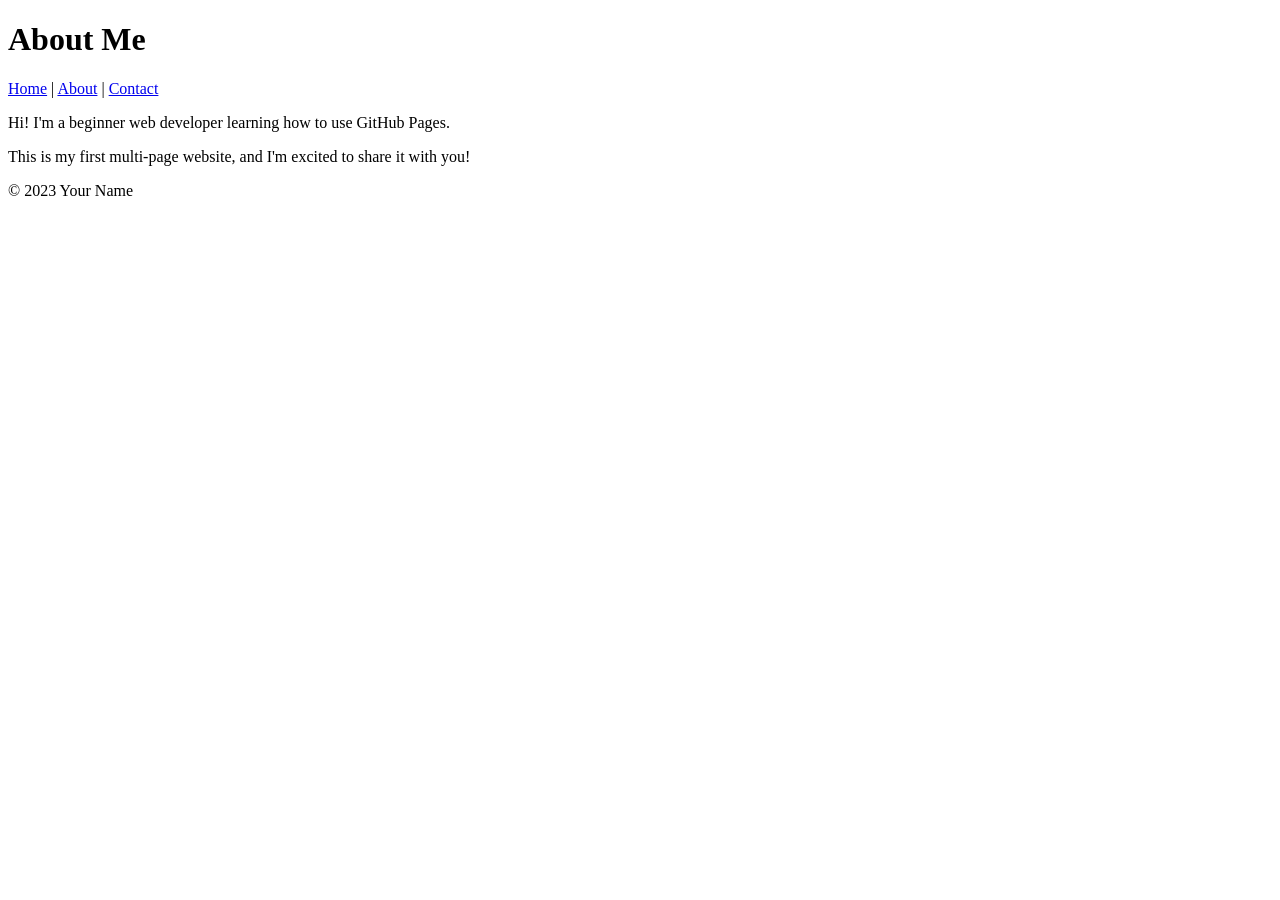
==== about.html @ 83f956d2 "Added About and contact with pages with navigation" ====
<!DOCTYPE html>
<html lang="en">

<head>

<meta charset="UTF-8">

<meta name="viewport" content="width=device-width, initial-scale=1.0">

<title>About Me</title>

</head>

<body>

<header>

<h1>About Me</h1>

<nav>

<a href="index.html">Home</a> |

<a href="about.html">About</a> |

<a href="contact.html">Contact</a>

</nav>

</header>
<main>

<p>Hi! I'm a beginner web developer learning how to use GitHub Pages.</p>

<p>This is my first multi-page website, and I'm excited to share it with you!</p>

</main>


<footer>

<p>&copy; 2023 Your Name</p>

</footer>

</body>

</html>
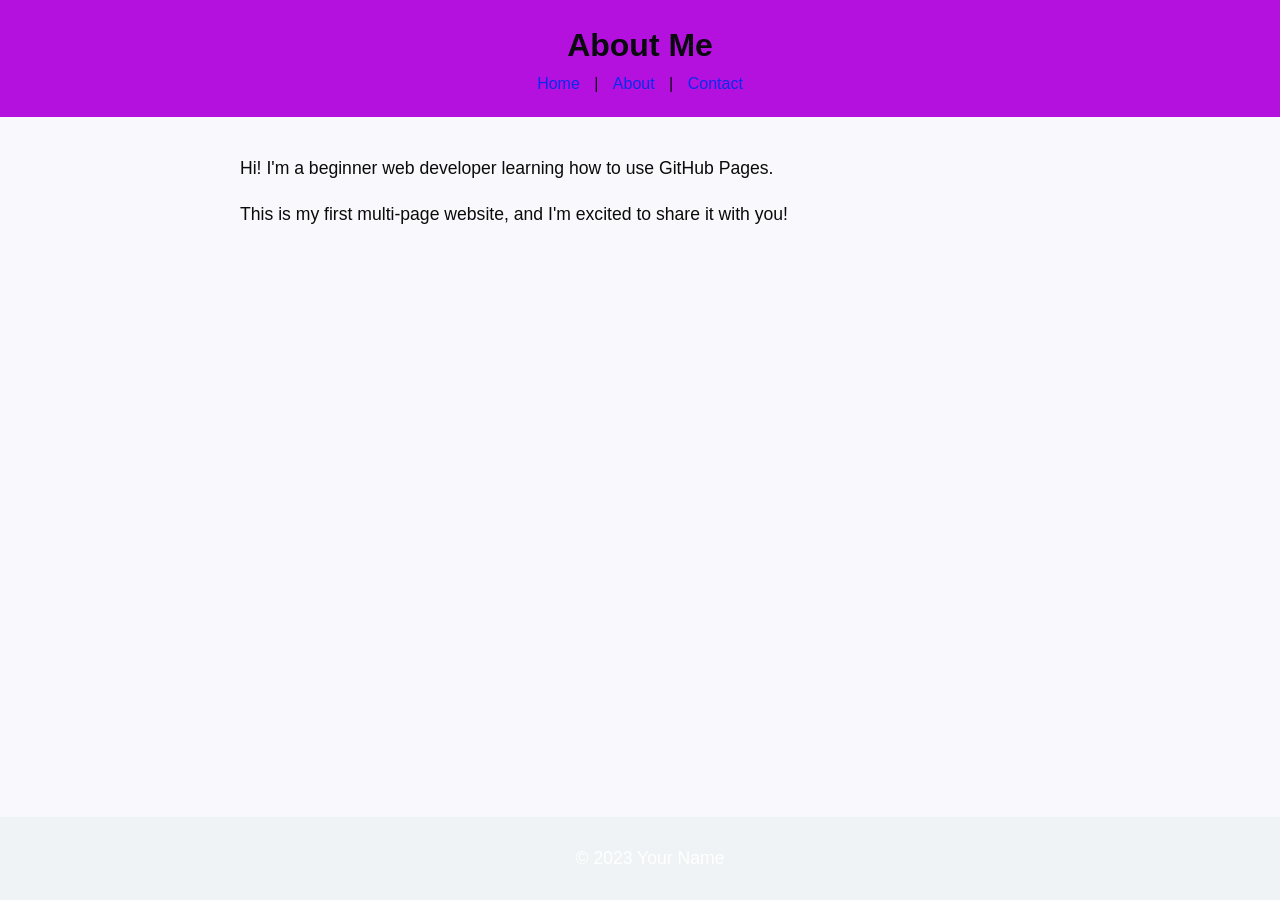
==== commit 6fadd550: "Added CSS3 styling to the website" ====
--- a/about.html
+++ b/about.html
@@ -8,6 +8,7 @@
 <meta name="viewport" content="width=device-width, initial-scale=1.0">
 
 <title>About Me</title>
+<link rel="stylesheet" href="style.css">
 
 </head>
 
--- a/style.css
+++ b/style.css
@@ -0,0 +1,115 @@
+body {
+
+font-family: Arial, sans-serif;
+
+color: #0b0b0b;
+
+background-color: #f9f8fc;
+
+margin: 0;
+
+padding: 0;
+
+line-height: 1.6;
+}
+header{
+    background-color: #b511de;
+    color: rgb(10, 9, 15);
+    padding: 20px;
+    text-align: center;
+}
+header h1{
+    margin: 0;
+}
+nav a {
+
+color: rgb(5, 44, 237);
+
+text-decoration: none;
+
+margin: 0 10px;
+}
+nav a:hover {
+
+text-decoration: underline;
+
+}main {
+
+padding: 20px;
+
+max-width: 800px;
+
+margin: 0 auto;
+
+}
+
+
+main img {
+
+max-width: 100%;
+
+height: auto;
+
+display: block;
+
+margin: 20px 0;
+}
+footer {
+
+background-color: #eff3f5;
+
+color: white;
+
+text-align: center;
+
+padding: 10px;
+
+position: fixed;
+
+bottom: 0;
+
+width: 100%;
+
+}p {
+
+font-size: 1.1em;
+
+}
+
+
+a {
+
+color: #fb08ba;
+
+text-decoration: none;
+
+}
+
+
+a:hover {
+
+text-decoration: underline;
+}img {
+
+border: 5px solid #f7f0f9;
+
+border-radius: 10px;
+}
+img {
+
+border: 5px solid #f2f7f3;
+
+border-radius: 10px;
+}
+main a[href^="mailto:"] {
+
+color: #ff5722;
+
+font-weight: bold;
+
+}
+
+
+
+
+
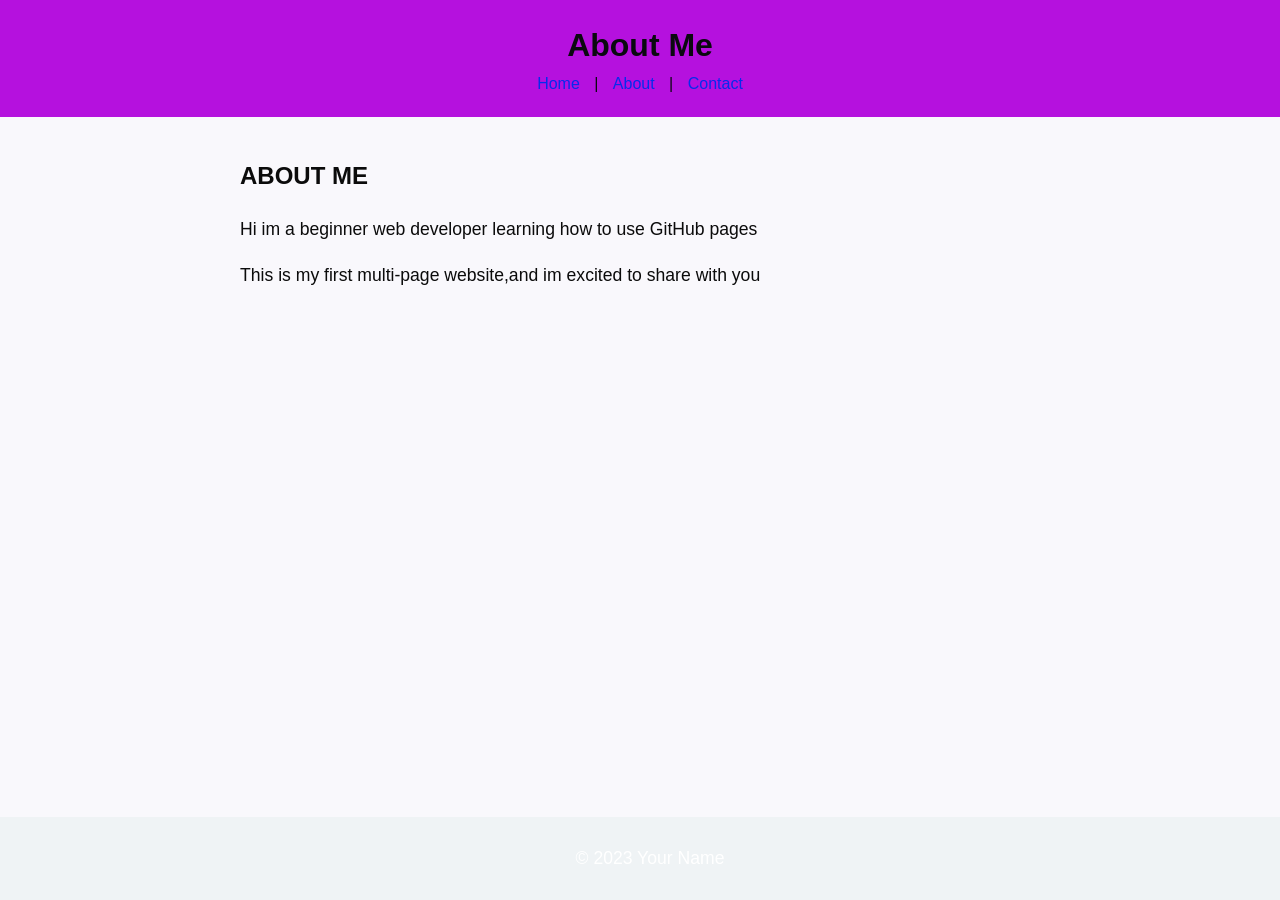
==== commit 36829159: "Added Boostrap framework for styling and layout" ====
--- a/about.html
+++ b/about.html
@@ -29,11 +29,10 @@
 </nav>
 
 </header>
-<main>
-
-<p>Hi! I'm a beginner web developer learning how to use GitHub Pages.</p>
-
-<p>This is my first multi-page website, and I'm excited to share it with you!</p>
+<main class="container my-5">
+    <h2>ABOUT ME</h2>
+    <p>Hi im a beginner web developer learning how to use GitHub pages</p>
+    <p>This is my first multi-page website,and im excited to share with you </p>
 
 </main>
 
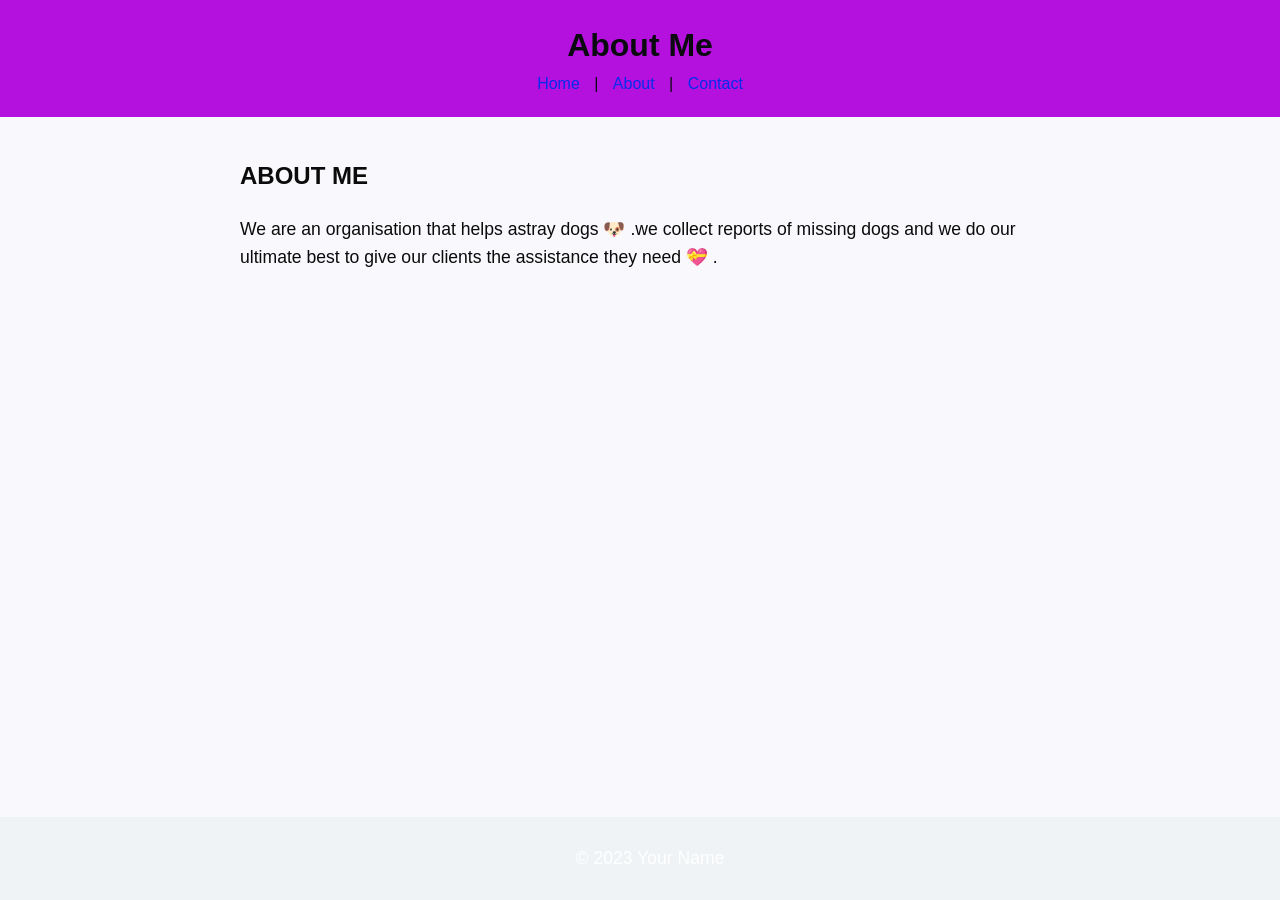
==== commit 5f089771: "Updated content" ====
--- a/about.html
+++ b/about.html
@@ -31,8 +31,8 @@
 </header>
 <main class="container my-5">
     <h2>ABOUT ME</h2>
-    <p>Hi im a beginner web developer learning how to use GitHub pages</p>
-    <p>This is my first multi-page website,and im excited to share with you </p>
+    <p> We are an organisation that helps astray dogs 🐶 .we collect reports of missing dogs and we do our ultimate best to give our clients the assistance they need 💝 . </p>
+    <p> </p>
 
 </main>
 
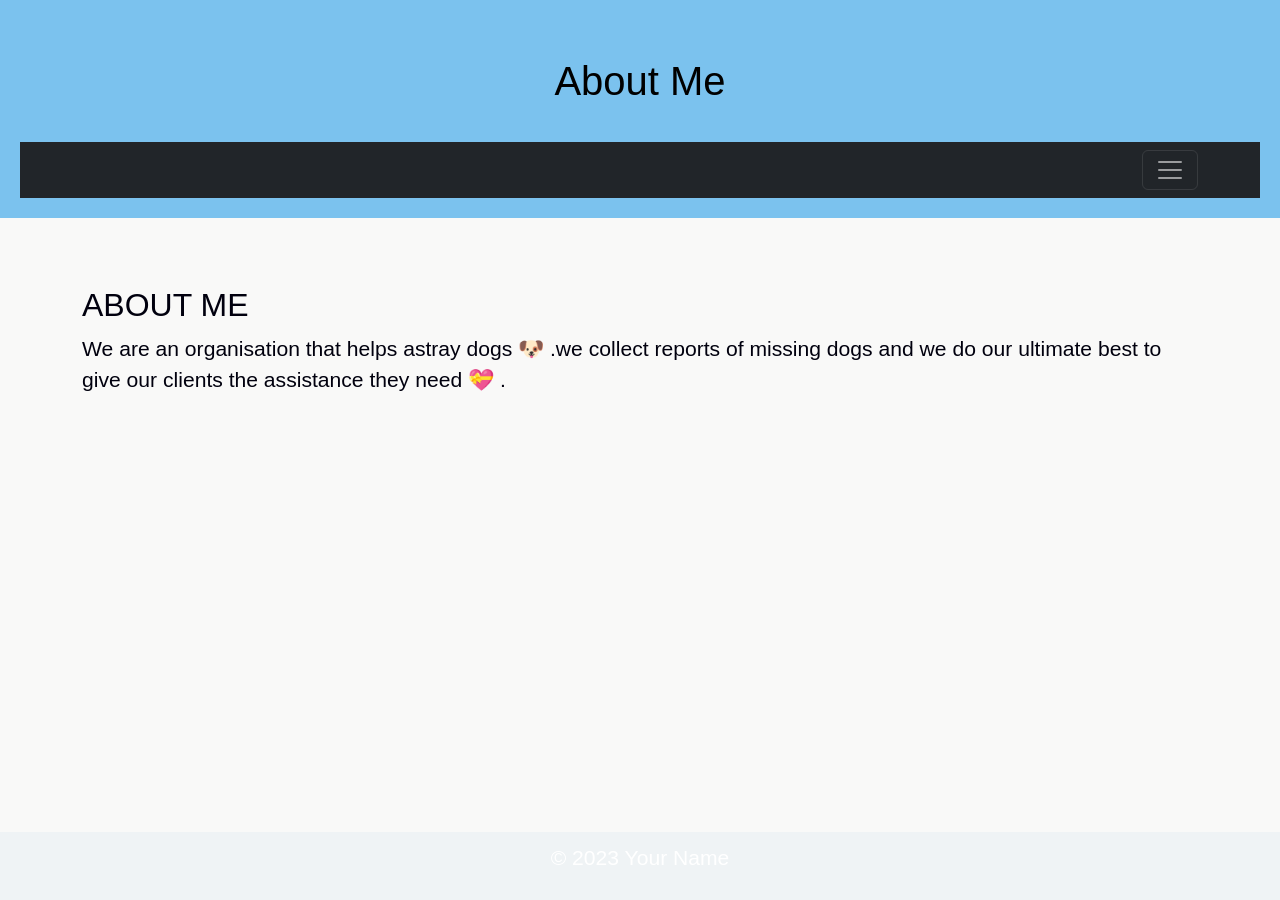
==== commit 7de6afe5: "Added Location page and Thankyou page ,Bootstrap for styling and Layou" ====
--- a/about.html
+++ b/about.html
@@ -7,7 +7,12 @@
 
 <meta name="viewport" content="width=device-width, initial-scale=1.0">
 
-<title>About Me</title>
+<title>About Me</title><!-- Bootstrap CSS --> 
+
+<link href="https://cdn.jsdelivr.net/npm/bootstrap@5.3.0/dist/css/bootstrap.min.css"
+ rel="stylesheet"> 
+<!--Custom CSS-->
+
 <link rel="stylesheet" href="style.css">
 
 </head>
@@ -18,15 +23,47 @@
 
 <h1>About Me</h1>
 
-<nav>
+ <nav class="navbar navbar-expand-ig navbar-dark bg-dark">
+<div class="container">
+    <a class="navbar-brand" href="about.html"></a>
+    <button class="navbar-toggler" type="button" data-bs-toggle="collapse" data-bs-target="#navbarNav"> 
 
-<a href="index.html">Home</a> |
+                <span class="navbar-toggler-icon"></span> 
 
-<a href="about.html">About</a> |
+            </button> 
 
-<a href="contact.html">Contact</a>
+            <div class="collapse navbar-collapse" id="navbarNav"> 
 
-</nav>
+                <ul class="navbar-nav"> 
+
+                    <li class="nav-item"> 
+
+                        <a class="nav-link" href="index.html">Home</a> 
+
+                    </li> 
+
+                    <li class="nav-item"> 
+
+                        <a class="nav-link" href="about.html">About</a> 
+
+                    </li> 
+
+                    <li class="nav-item"> 
+
+                        <a class="nav-link" href="contact.html">Contact</a> 
+
+                    </li> 
+                        <li class="nav-item"> 
+
+                        <a class="nav-link" href="locations.html">Location</a>  
+                        </li>
+
+                </ul> 
+
+            </div> 
+
+        </div> 
+    </nav>
 
 </header>
 <main class="container my-5">
@@ -41,7 +78,10 @@
 
 <p>&copy; 2023 Your Name</p>
 
-</footer>
+</footer>   
+ <!-- Bootstrap JS and dependencies --> 
+<script src="https://cdn.jsdelivr.net/npm/bootstrap@5.3.0/dist/js/bootstrap.min.js"></script> 
+
 
 </body>
 
--- a/style.css
+++ b/style.css
@@ -1,26 +1,33 @@
 body {
 
-font-family: Arial, sans-serif;
+font-family:Arial, sans-serif;
+font-size: larger;
+color: #01000e;
 
-color: #0b0b0b;
-
-background-color: #f9f8fc;
-
-margin: 0;
-
-padding: 0;
-
-line-height: 1.6;
+background-color: rgb(249, 249, 248);
+background-image: url('');
+background-size: cover;
+            background-position: center;
+        
+            background-attachment: fixed;
 }
 header{
-    background-color: #b511de;
+    background-color: #7bc2ee;
     color: rgb(10, 9, 15);
     padding: 20px;
     text-align: center;
+    text-underline-position: below;
 }
 header h1{
-    margin: 0;
+    margin: 3%;
+    text-underline-position: below;
+    color: black;
+    
 }
+header h2{
+    margin: 5%;
+}
+ 
 nav a {
 
 color: rgb(5, 44, 237);
